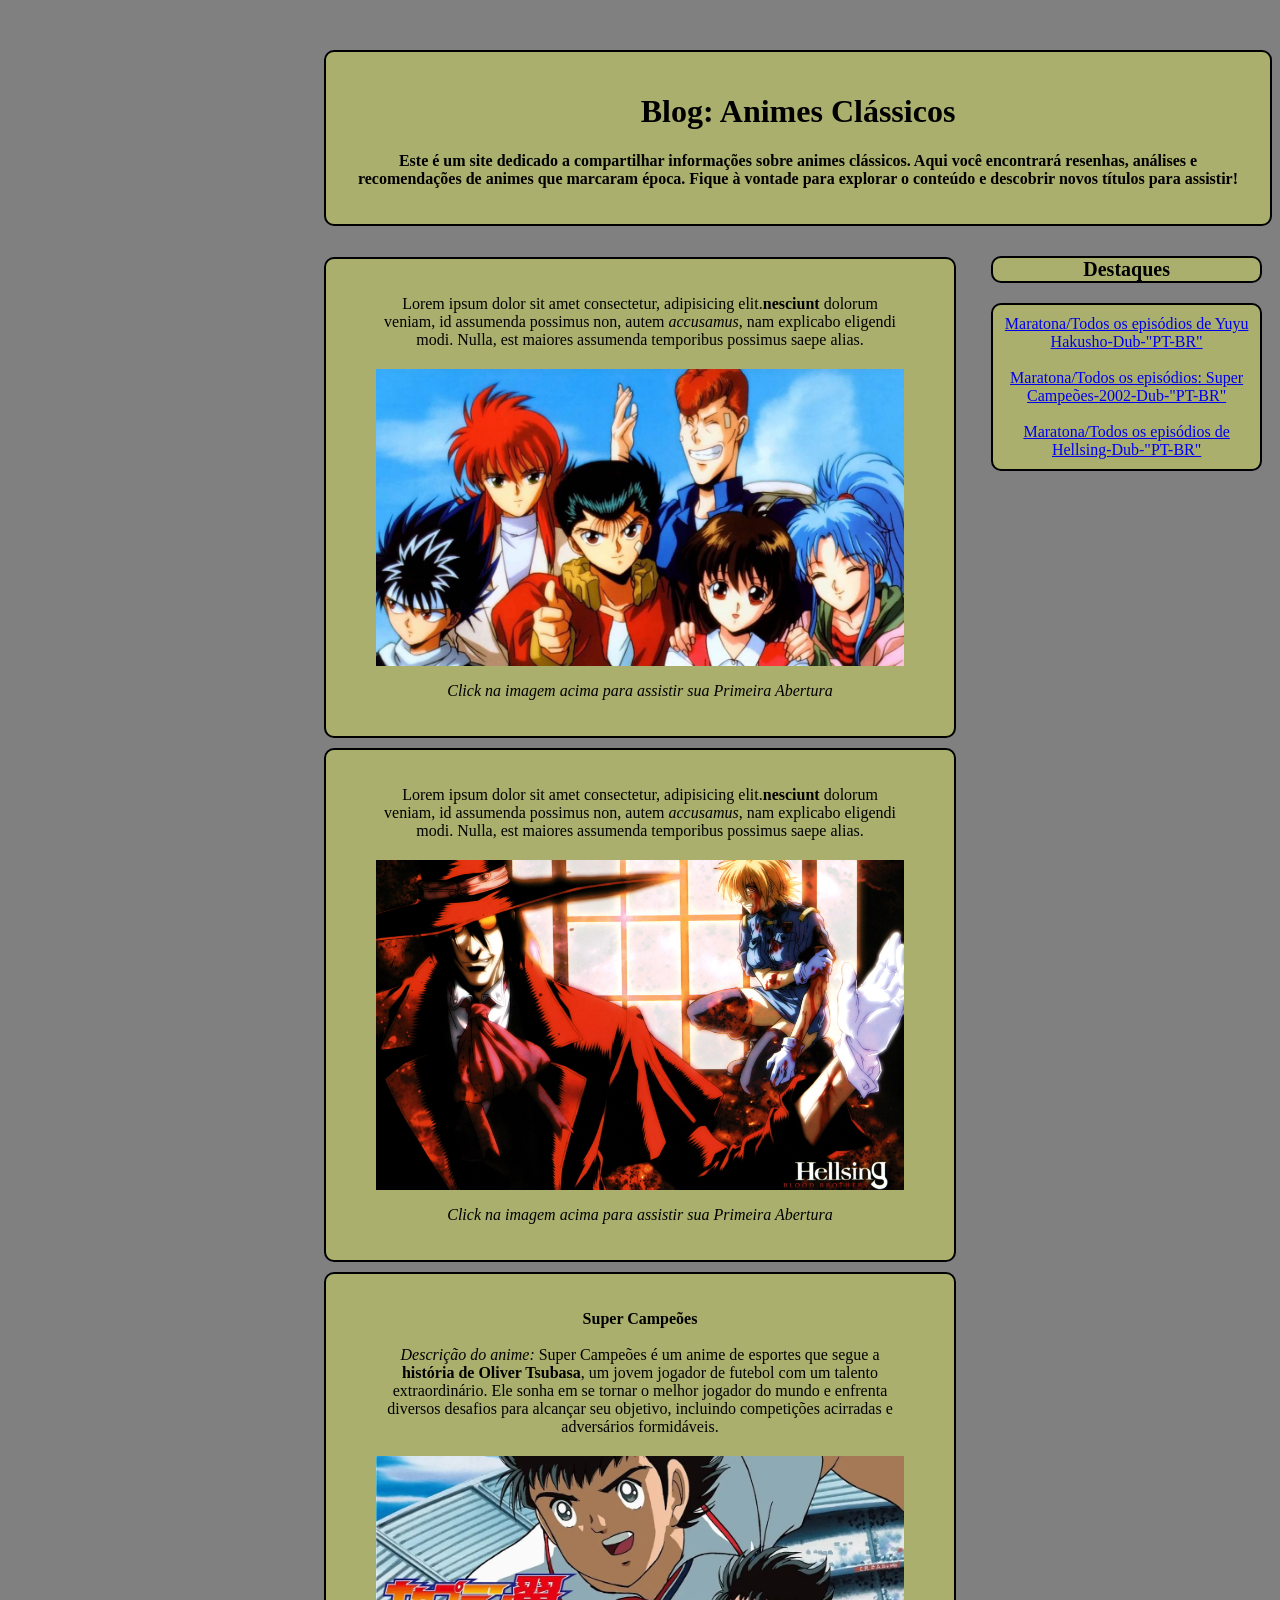
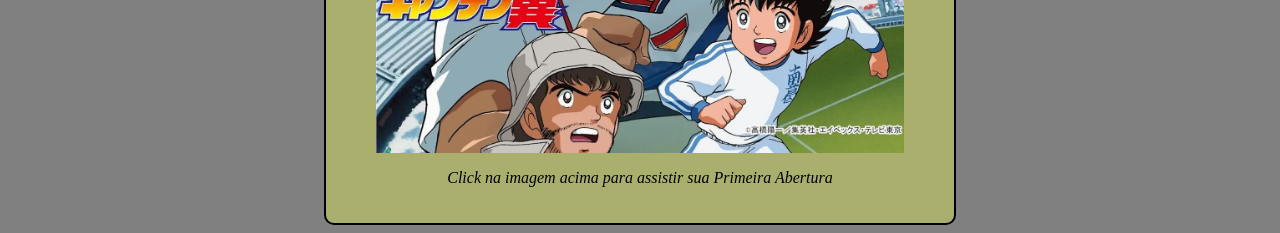
==== Blog-animes-classicos.html @ 2915fcd2 "primeiro upload" ====
<!DOCTYPE html>
<html lang="pt-BR">
<head>
    <meta charset="UTF-8">
    <meta name="viewport" content="width=device-width, initial-scale=1.0">
    <title>Blog: Animes Clássicos</title>
    <link rel="stylesheet" href="cores-aprendizado.css">
</head>
<body class = "background-color">
    <div class="titulo">
        <h1>Blog: Animes Clássicos</h1>
        <p><b>Este é um site dedicado a compartilhar informações sobre animes clássicos. Aqui você encontrará resenhas, análises e recomendações de animes que marcaram época. Fique à vontade para explorar o conteúdo e descobrir novos títulos para assistir!</b></p>
    </div>
            <div class="destaque">
            <p class="text-destaque"> <Strong>Destaques</Strong></p>
            <p class="pdestaque">
            <a href="https://www.youtube.com/playlist?list=PLulOJ0KWTx8jgOb2ONXXVSuX3ObdVa0zt" target="_blank"> Maratona/Todos os episódios de Yuyu Hakusho-Dub-"PT-BR"</a><br><br><a href="https://www.youtube.com/playlist?list=PLulOJ0KWTx8jgOb2ONXXVSuX3ObdVa0zt" target="_blank"> Maratona/Todos os episódios: Super Campeões-2002-Dub-"PT-BR"</a><br><br><a href="https://www.youtube.com/playlist?list=PLJPpV8GR7nq01PrLAZra3_oVSATttS6ve" target="_blank">Maratona/Todos os episódios de Hellsing-Dub-"PT-BR" </a>
        </div>
            
        
    <!-- Strong é uma tag que deixa o texto em negrito , porém com o principal intuito de exclamar a palavra ou frase --> <!-- O <b></b> deixa o texto em negrito só para destacar -->
     
    <div class="p1">
    <p > Lorem ipsum dolor sit amet consectetur, adipisicing elit.<strong>nesciunt </strong>dolorum veniam, id assumenda possimus non, autem <em>accusamus</em>, nam explicabo eligendi modi. Nulla, est maiores assumenda temporibus possimus saepe alias.

    <a href="https://www.youtube.com/watch?v=nbI1azBBVKo&list=RDnbI1azBBVKo&start_radio=1" target="_blank">
        <img class="anime-img" src="yuyu-hakusho.jpeg" alt="desenho de um personagem de anime">
    </a>
    </p>
    <p><em>Click na imagem acima para assistir sua Primeira Abertura</em></p>
    
    </div>

        <div class="p1">
    <p> Lorem ipsum dolor sit amet consectetur, adipisicing elit.<strong>nesciunt </strong>dolorum veniam, id assumenda possimus non, autem <em>accusamus</em>, nam explicabo eligendi modi. Nulla, est maiores assumenda temporibus possimus saepe alias.

    <a href="https://www.youtube.com/watch?v=rBPegoYoD9Q&list=RDrBPegoYoD9Q&start_radio=1" target="_blank">
        <img class="anime-img" src="Hellsing.jpg" alt="personagem de anime Hellsing, Alucard e Seras Victoria">
    </a>
    </p>
    <p><em>Click na imagem acima para assistir sua Primeira Abertura</em></p>
   
    </div>

        <div class="p1">
    <p > <Strong>Super Campeões</Strong><br><BR>
        <em>Descrição do anime:</em> Super Campeões é um anime de esportes que segue a <b>história de Oliver Tsubasa</b>, um jovem jogador de futebol com um talento extraordinário. Ele sonha em se tornar o melhor jogador do mundo e enfrenta diversos desafios para alcançar seu objetivo, incluindo competições acirradas e adversários formidáveis.

    <a href="https://www.youtube.com/watch?v=MFaApRFYn6M&list=RDMFaApRFYn6M&start_radio=1" target="_blank">
        <img class="anime-img" src="Super-Campeões-2002.webp" alt="desenho de um personagem de anime">
    </a>
    </p>
    <p><em>Click na imagem acima para assistir sua Primeira Abertura</em></p>
    
    </div>

</body>
</html>
---- cores-aprendizado.css ----
:root {
    --green: #00FF00;
    --white: #FFFFFF;
    --black: #000000;
    --blue: #1f9fe9;
    --dourado: #b3b96ad5;
    --gray: #808080;
}

.background-color{
    background: var(--gray);
}

.titulo{
    padding: 20px;
    text-align: center;
    color: var(--black);
    background: var(--dourado);
    margin-top: 50px;
    margin-left: 25%;
    margin-right: 0%;
    border: 2px solid black;;
    border-radius: 10px;
}

.destaque{
    padding: 10px;
    margin-left: 77%;
    margin-right: 0px;
    height: 1px;
}

.text-destaque{
    text-align: center;
    font-size: 20px;
    background: var(--dourado);
    margin-top: 20px;
    border: 2px solid black;;
    border-radius: 10px;
}

.pdestaque{
    padding: 10px;
    text-align: center;
    color: var(--white);
    background: var(--dourado);
    margin-top: 5px;
    margin-left: 0%;
    margin-right: 0%;
    border: 2px solid black;
    border-radius: 10px;
    display: block;
    max-width: 100%;
    height: auto;
    text-decoration-line: none;
}

.p1{
    padding: 20px;
    text-align: center;
    color: var(--black);
    background: var(--dourado);
    margin-top: 10px;
    margin-left: 25%;
    margin-right: 25%;
    padding-left: 50px;
    padding-right: 50px;
    border: 2px solid black;
    border-radius: 10px;
}

.anime-img{
    margin-top: 20px;
    max-width: 100%;
    height: auto;
    display:block;
}
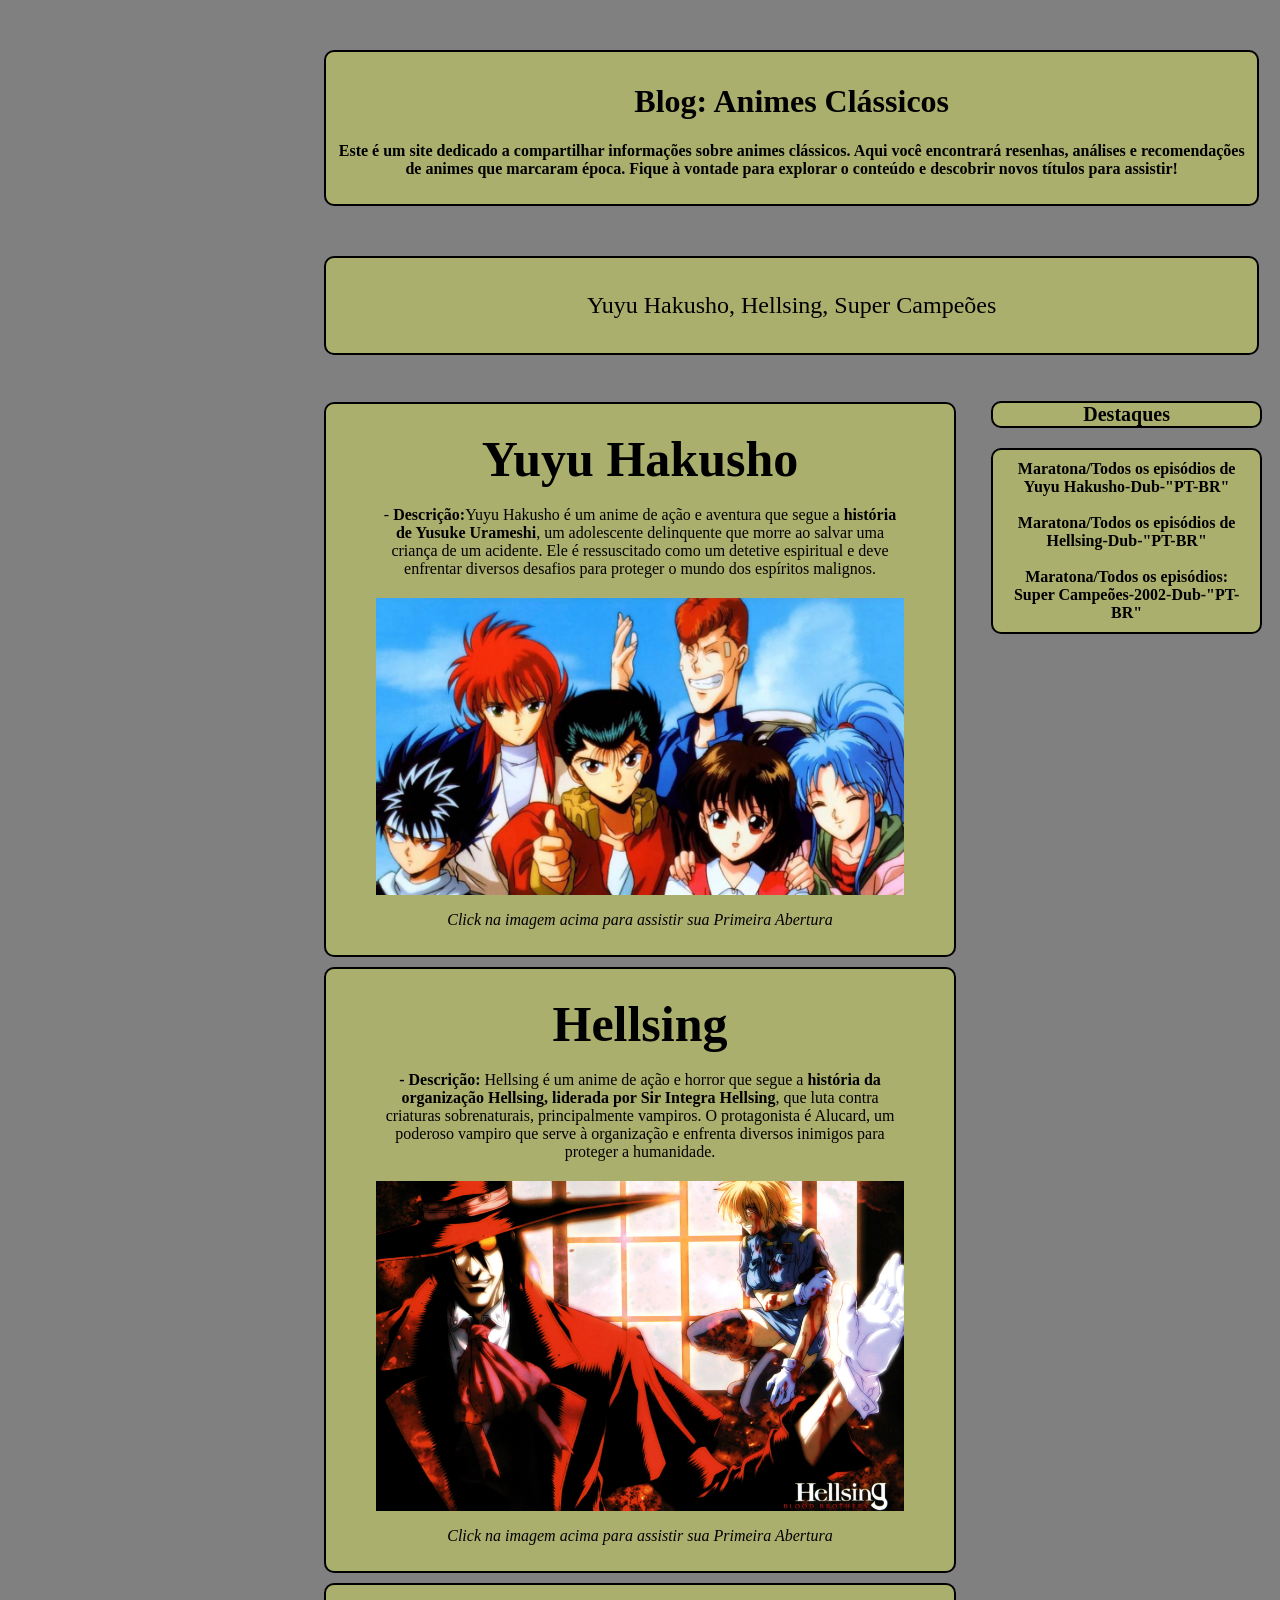
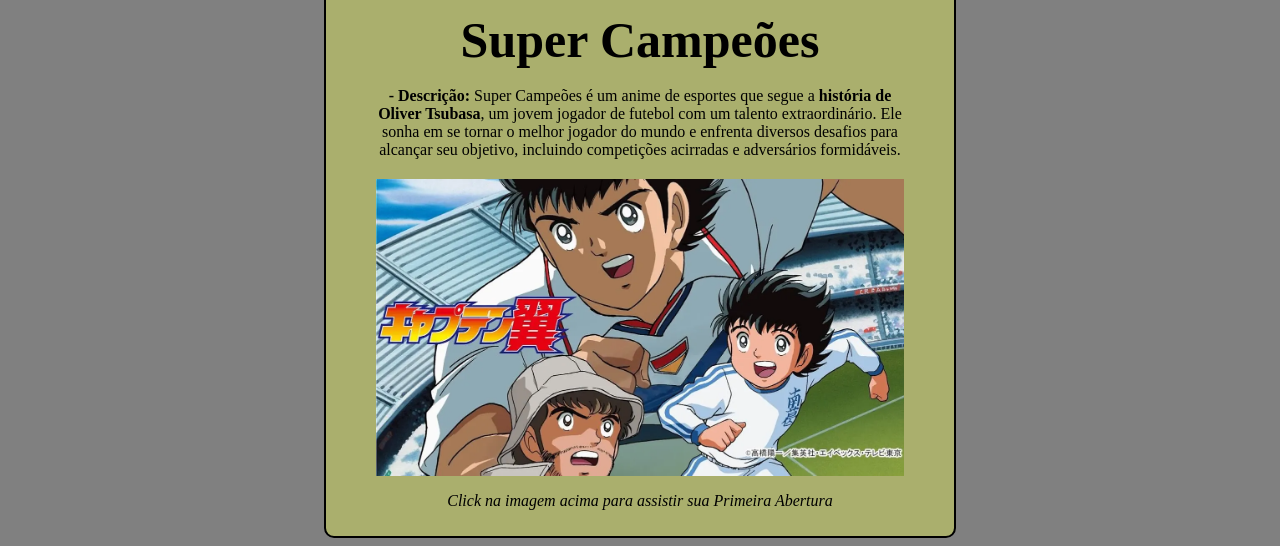
==== commit a2d1826f: "Finalizando upload 16/05" ====
--- a/Blog-animes-classicos.html
+++ b/Blog-animes-classicos.html
@@ -11,29 +11,37 @@
         <h1>Blog: Animes Clássicos</h1>
         <p><b>Este é um site dedicado a compartilhar informações sobre animes clássicos. Aqui você encontrará resenhas, análises e recomendações de animes que marcaram época. Fique à vontade para explorar o conteúdo e descobrir novos títulos para assistir!</b></p>
     </div>
-            <div class="destaque">
+
+    <menu class="titulo">
+            <p style="font-size: 24px;">Yuyu Hakusho, Hellsing, Super Campeões</p>
+    </menu>
+
+        <div class="destaque">
             <p class="text-destaque"> <Strong>Destaques</Strong></p>
             <p class="pdestaque">
-            <a href="https://www.youtube.com/playlist?list=PLulOJ0KWTx8jgOb2ONXXVSuX3ObdVa0zt" target="_blank"> Maratona/Todos os episódios de Yuyu Hakusho-Dub-"PT-BR"</a><br><br><a href="https://www.youtube.com/playlist?list=PLulOJ0KWTx8jgOb2ONXXVSuX3ObdVa0zt" target="_blank"> Maratona/Todos os episódios: Super Campeões-2002-Dub-"PT-BR"</a><br><br><a href="https://www.youtube.com/playlist?list=PLJPpV8GR7nq01PrLAZra3_oVSATttS6ve" target="_blank">Maratona/Todos os episódios de Hellsing-Dub-"PT-BR" </a>
+            <a class= "link_maratona" href="https://www.youtube.com/playlist?list=PLulOJ0KWTx8jgOb2ONXXVSuX3ObdVa0zt" target="_blank"> Maratona/Todos os episódios de Yuyu Hakusho-Dub-"PT-BR"</a><br><br><a class= "link_maratona" href="https://www.youtube.com/playlist?list=PLJPpV8GR7nq01PrLAZra3_oVSATttS6ve" target="_blank">Maratona/Todos os episódios de Hellsing-Dub-"PT-BR"</a><br><br><a class= "link_maratona" href="https://www.youtube.com/playlist?list=PL-t1336xq7yni3p57sekPsuQtIO1fdJol" target="_blank"> Maratona/Todos os episódios: Super Campeões-2002-Dub-"PT-BR" </a></p>
+            
         </div>
             
         
     <!-- Strong é uma tag que deixa o texto em negrito , porém com o principal intuito de exclamar a palavra ou frase --> <!-- O <b></b> deixa o texto em negrito só para destacar -->
      
     <div class="p1">
-    <p > Lorem ipsum dolor sit amet consectetur, adipisicing elit.<strong>nesciunt </strong>dolorum veniam, id assumenda possimus non, autem <em>accusamus</em>, nam explicabo eligendi modi. Nulla, est maiores assumenda temporibus possimus saepe alias.
+    <p><strong><span style=" font-size: 50px;">Yuyu Hakusho</span></strong><br><br>  - <strong>Descrição:</strong>Yuyu Hakusho é um anime de ação e aventura que segue a <b>história de Yusuke Urameshi</b>, um adolescente delinquente que morre ao salvar uma criança de um acidente. Ele é ressuscitado como um detetive espiritual e deve enfrentar diversos desafios para proteger o mundo dos espíritos malignos.
+    
+    <br>
 
     <a href="https://www.youtube.com/watch?v=nbI1azBBVKo&list=RDnbI1azBBVKo&start_radio=1" target="_blank">
         <img class="anime-img" src="yuyu-hakusho.jpeg" alt="desenho de um personagem de anime">
-    </a>
-    </p>
+    </a></p>
+
     <p><em>Click na imagem acima para assistir sua Primeira Abertura</em></p>
     
     </div>
 
         <div class="p1">
-    <p> Lorem ipsum dolor sit amet consectetur, adipisicing elit.<strong>nesciunt </strong>dolorum veniam, id assumenda possimus non, autem <em>accusamus</em>, nam explicabo eligendi modi. Nulla, est maiores assumenda temporibus possimus saepe alias.
-
+    <p> <Strong><span style=" font-size: 50px;">Hellsing</span></Strong><br><br>
+        <strong>- Descrição:</strong> Hellsing é um anime de ação e horror que segue a <b>história da organização Hellsing, liderada por Sir Integra Hellsing</b>, que luta contra criaturas sobrenaturais, principalmente vampiros. O protagonista é Alucard, um poderoso vampiro que serve à organização e enfrenta diversos inimigos para proteger a humanidade.
     <a href="https://www.youtube.com/watch?v=rBPegoYoD9Q&list=RDrBPegoYoD9Q&start_radio=1" target="_blank">
         <img class="anime-img" src="Hellsing.jpg" alt="personagem de anime Hellsing, Alucard e Seras Victoria">
     </a>
@@ -43,8 +51,8 @@
     </div>
 
         <div class="p1">
-    <p > <Strong>Super Campeões</Strong><br><BR>
-        <em>Descrição do anime:</em> Super Campeões é um anime de esportes que segue a <b>história de Oliver Tsubasa</b>, um jovem jogador de futebol com um talento extraordinário. Ele sonha em se tornar o melhor jogador do mundo e enfrenta diversos desafios para alcançar seu objetivo, incluindo competições acirradas e adversários formidáveis.
+    <p > <Strong><span style=" font-size: 50px;">Super Campeões</span></Strong><br><br>
+        <strong>- Descrição:</strong> Super Campeões é um anime de esportes que segue a <b>história de Oliver Tsubasa</b>, um jovem jogador de futebol com um talento extraordinário. Ele sonha em se tornar o melhor jogador do mundo e enfrenta diversos desafios para alcançar seu objetivo, incluindo competições acirradas e adversários formidáveis.
 
     <a href="https://www.youtube.com/watch?v=MFaApRFYn6M&list=RDMFaApRFYn6M&start_radio=1" target="_blank">
         <img class="anime-img" src="Super-Campeões-2002.webp" alt="desenho de um personagem de anime">
--- a/cores-aprendizado.css
+++ b/cores-aprendizado.css
@@ -12,15 +12,21 @@
 }
 
 .titulo{
-    padding: 20px;
+    padding: 10px;
     text-align: center;
     color: var(--black);
     background: var(--dourado);
     margin-top: 50px;
     margin-left: 25%;
-    margin-right: 0%;
+    margin-right: 1%;
     border: 2px solid black;;
     border-radius: 10px;
+}
+
+.nome-menu{
+    padding: 5px;
+    text-align: center;
+    text-decoration: none;
 }
 
 .destaque{
@@ -32,6 +38,7 @@
 
 .text-destaque{
     text-align: center;
+    font-weight: bold;
     font-size: 20px;
     background: var(--dourado);
     margin-top: 20px;
@@ -42,21 +49,26 @@
 .pdestaque{
     padding: 10px;
     text-align: center;
-    color: var(--white);
+    font-weight: bold;
+    color: var(--black);
     background: var(--dourado);
     margin-top: 5px;
     margin-left: 0%;
-    margin-right: 0%;
+    margin-right: 0px;
     border: 2px solid black;
     border-radius: 10px;
     display: block;
     max-width: 100%;
     height: auto;
-    text-decoration-line: none;
+}
+
+.link_maratona{
+    color: var(--black);
+    text-decoration: none;
 }
 
 .p1{
-    padding: 20px;
+    padding: 10px;
     text-align: center;
     color: var(--black);
     background: var(--dourado);
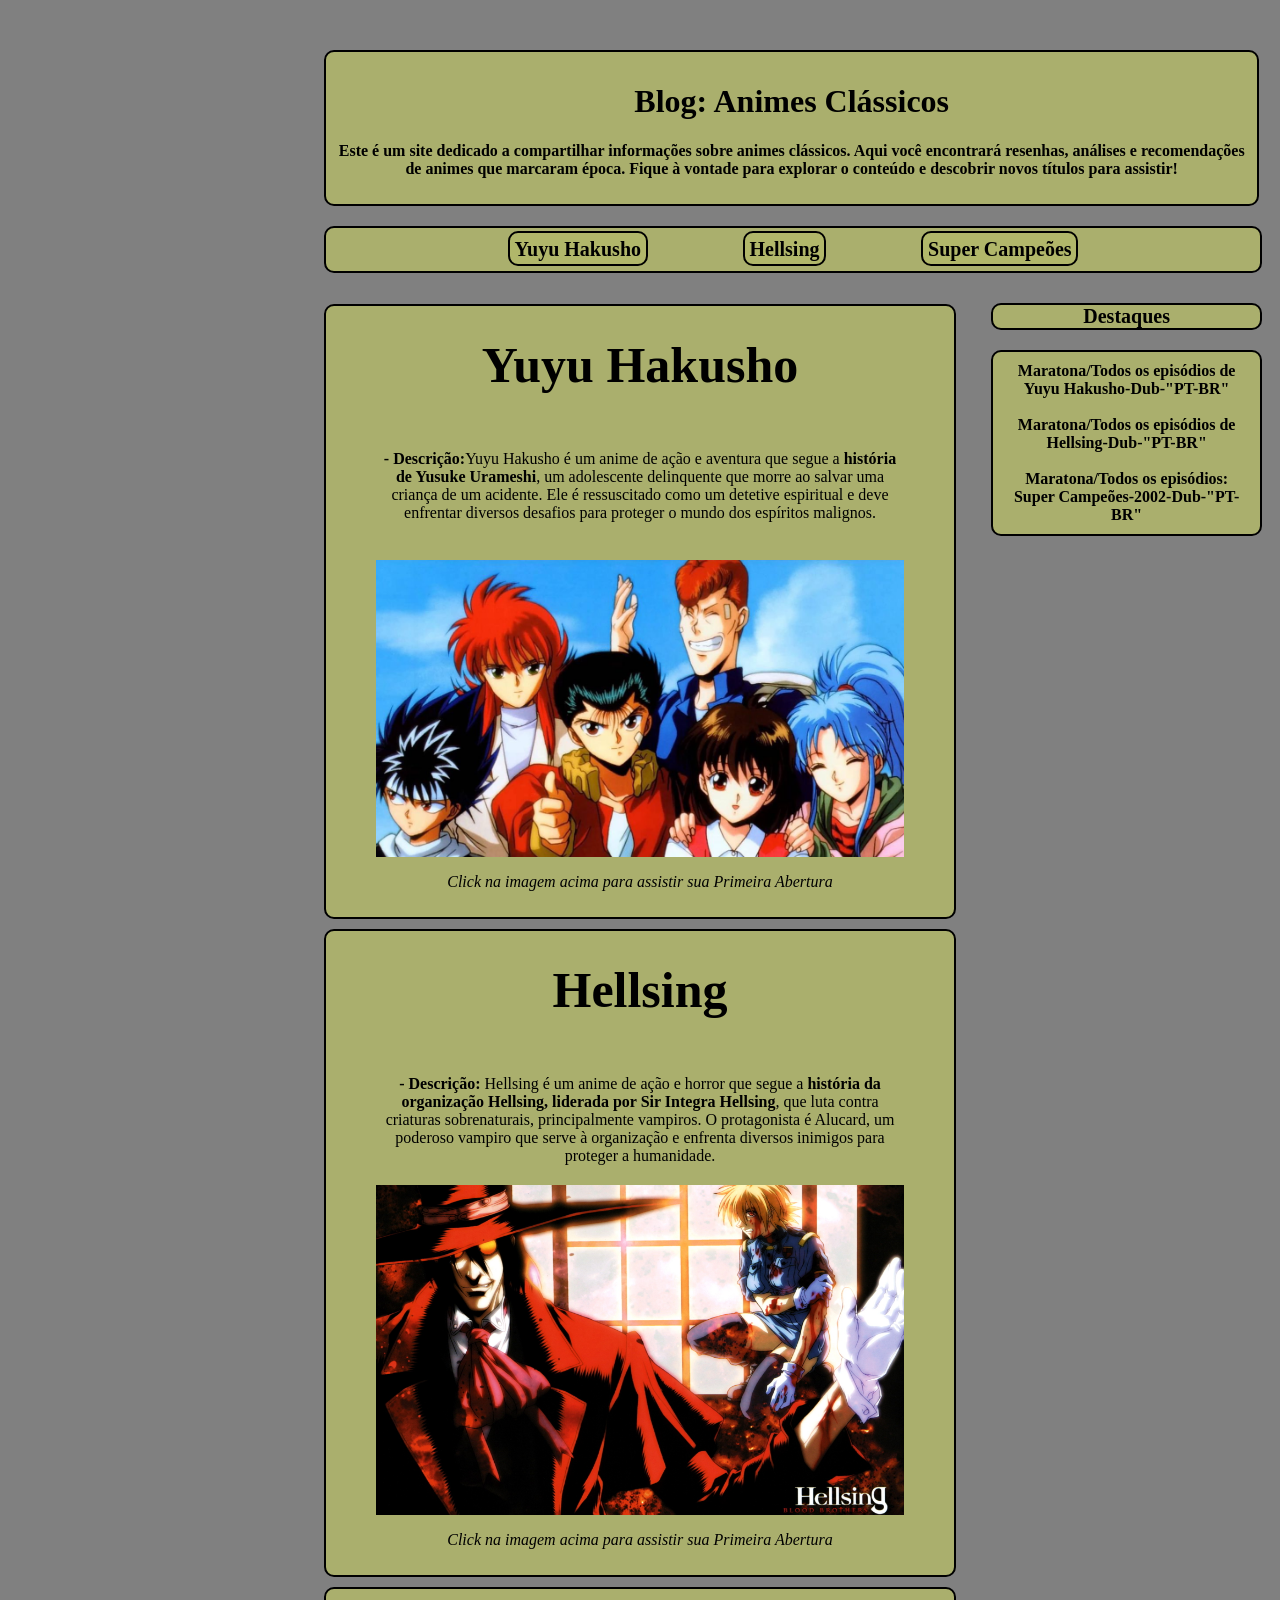
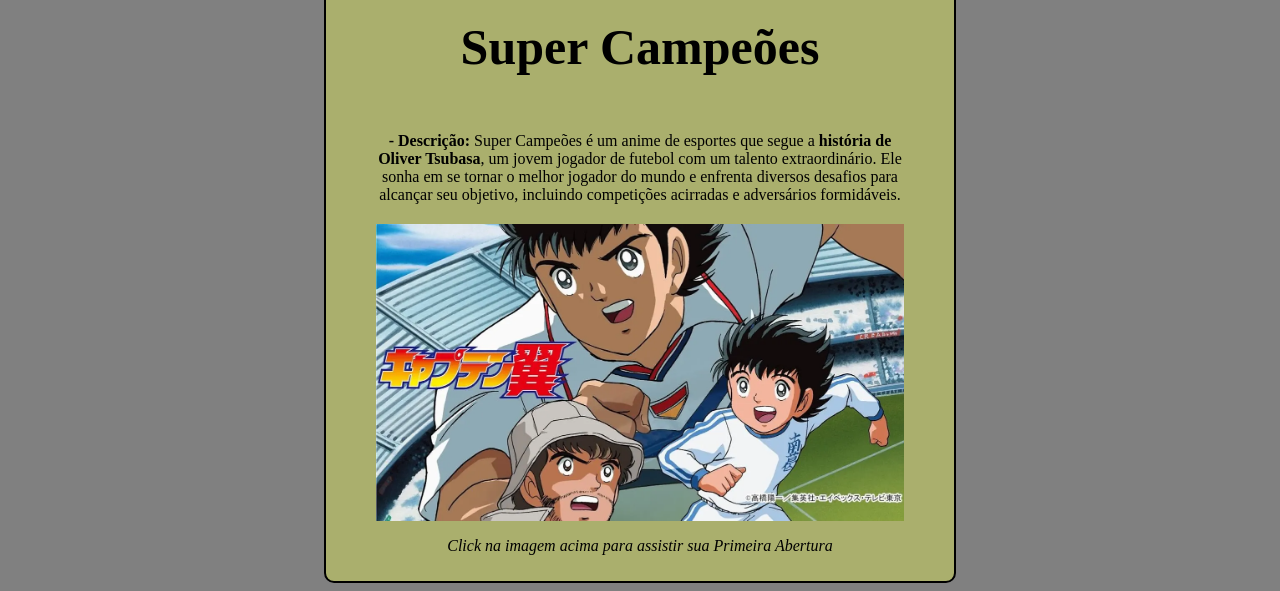
==== commit 499ce308: "17/05, adicionando header/nav/ul/li" ====
--- a/Blog-animes-classicos.html
+++ b/Blog-animes-classicos.html
@@ -12,14 +12,21 @@
         <p><b>Este é um site dedicado a compartilhar informações sobre animes clássicos. Aqui você encontrará resenhas, análises e recomendações de animes que marcaram época. Fique à vontade para explorar o conteúdo e descobrir novos títulos para assistir!</b></p>
     </div>
 
-    <menu class="titulo">
-            <p style="font-size: 24px;">Yuyu Hakusho, Hellsing, Super Campeões</p>
-    </menu>
+        <div class="heading">
+        <header class="header">
+            <nav>   
+                <a class="botao-estilizado" href="#yuyu-hakusho" target="_self">Yuyu Hakusho</a>
+                <a class="botao-estilizado" href="#hellsing" target="_self">Hellsing</a>
+                <a class="botao-estilizado" href="#super-campeoes" target="_self">Super Campeões</a>
+            </nav>
+        </header>
+        </div>
 
         <div class="destaque">
+            
             <p class="text-destaque"> <Strong>Destaques</Strong></p>
-            <p class="pdestaque">
-            <a class= "link_maratona" href="https://www.youtube.com/playlist?list=PLulOJ0KWTx8jgOb2ONXXVSuX3ObdVa0zt" target="_blank"> Maratona/Todos os episódios de Yuyu Hakusho-Dub-"PT-BR"</a><br><br><a class= "link_maratona" href="https://www.youtube.com/playlist?list=PLJPpV8GR7nq01PrLAZra3_oVSATttS6ve" target="_blank">Maratona/Todos os episódios de Hellsing-Dub-"PT-BR"</a><br><br><a class= "link_maratona" href="https://www.youtube.com/playlist?list=PL-t1336xq7yni3p57sekPsuQtIO1fdJol" target="_blank"> Maratona/Todos os episódios: Super Campeões-2002-Dub-"PT-BR" </a></p>
+            <aside class="pdestaque">
+            <a class= "link_maratona" href="https://www.youtube.com/playlist?list=PLulOJ0KWTx8jgOb2ONXXVSuX3ObdVa0zt" target="_blank"> Maratona/Todos os episódios de Yuyu Hakusho-Dub-"PT-BR"</a><br><br><a class= "link_maratona" href="https://www.youtube.com/playlist?list=PLJPpV8GR7nq01PrLAZra3_oVSATttS6ve" target="_blank">Maratona/Todos os episódios de Hellsing-Dub-"PT-BR"</a><br><br><a class= "link_maratona" href="https://www.youtube.com/playlist?list=PL-t1336xq7yni3p57sekPsuQtIO1fdJol" target="_blank"> Maratona/Todos os episódios: Super Campeões-2002-Dub-"PT-BR" </a></aside>
             
         </div>
             
@@ -27,37 +34,39 @@
     <!-- Strong é uma tag que deixa o texto em negrito , porém com o principal intuito de exclamar a palavra ou frase --> <!-- O <b></b> deixa o texto em negrito só para destacar -->
      
     <div class="p1">
-    <p><strong><span style=" font-size: 50px;">Yuyu Hakusho</span></strong><br><br>  - <strong>Descrição:</strong>Yuyu Hakusho é um anime de ação e aventura que segue a <b>história de Yusuke Urameshi</b>, um adolescente delinquente que morre ao salvar uma criança de um acidente. Ele é ressuscitado como um detetive espiritual e deve enfrentar diversos desafios para proteger o mundo dos espíritos malignos.
+    <article><h2 id="yuyu-hakusho"><Strong><span style=" font-size: 50px;">Yuyu Hakusho</span></Strong></h2><br><br> <strong>- Descrição:</strong>Yuyu Hakusho é um anime de ação e aventura que segue a <b>história de Yusuke Urameshi</b>, um adolescente delinquente que morre ao salvar uma criança de um acidente. Ele é ressuscitado como um detetive espiritual e deve enfrentar diversos desafios para proteger o mundo dos espíritos malignos.
+    </article>
     
     <br>
 
     <a href="https://www.youtube.com/watch?v=nbI1azBBVKo&list=RDnbI1azBBVKo&start_radio=1" target="_blank">
         <img class="anime-img" src="yuyu-hakusho.jpeg" alt="desenho de um personagem de anime">
-    </a></p>
+    </a>
 
-    <p><em>Click na imagem acima para assistir sua Primeira Abertura</em></p>
+    <p id="Yuyu"><em>Click na imagem acima para assistir sua Primeira Abertura</em></p>
     
     </div>
 
-        <div class="p1">
-    <p> <Strong><span style=" font-size: 50px;">Hellsing</span></Strong><br><br>
+    
+    <div class="p1">
+    <article><h2 id="hellsing"><Strong><span style=" font-size: 50px;">Hellsing</span></Strong></h2><br><br>
         <strong>- Descrição:</strong> Hellsing é um anime de ação e horror que segue a <b>história da organização Hellsing, liderada por Sir Integra Hellsing</b>, que luta contra criaturas sobrenaturais, principalmente vampiros. O protagonista é Alucard, um poderoso vampiro que serve à organização e enfrenta diversos inimigos para proteger a humanidade.
+    </article>
     <a href="https://www.youtube.com/watch?v=rBPegoYoD9Q&list=RDrBPegoYoD9Q&start_radio=1" target="_blank">
         <img class="anime-img" src="Hellsing.jpg" alt="personagem de anime Hellsing, Alucard e Seras Victoria">
     </a>
-    </p>
     <p><em>Click na imagem acima para assistir sua Primeira Abertura</em></p>
    
     </div>
 
-        <div class="p1">
-    <p > <Strong><span style=" font-size: 50px;">Super Campeões</span></Strong><br><br>
+    <div class="p1">
+    <article><h2 id="super-campeoes">
+     <Strong><span style=" font-size: 50px;">Super Campeões</span></Strong></h2><br><br>
         <strong>- Descrição:</strong> Super Campeões é um anime de esportes que segue a <b>história de Oliver Tsubasa</b>, um jovem jogador de futebol com um talento extraordinário. Ele sonha em se tornar o melhor jogador do mundo e enfrenta diversos desafios para alcançar seu objetivo, incluindo competições acirradas e adversários formidáveis.
-
+    </article>
     <a href="https://www.youtube.com/watch?v=MFaApRFYn6M&list=RDMFaApRFYn6M&start_radio=1" target="_blank">
         <img class="anime-img" src="Super-Campeões-2002.webp" alt="desenho de um personagem de anime">
     </a>
-    </p>
     <p><em>Click na imagem acima para assistir sua Primeira Abertura</em></p>
     
     </div>
--- a/cores-aprendizado.css
+++ b/cores-aprendizado.css
@@ -23,10 +23,35 @@
     border-radius: 10px;
 }
 
-.nome-menu{
-    padding: 5px;
+.heading{
+    padding: 10px;
     text-align: center;
-    text-decoration: none;
+    color: var(--black);
+    background: var(--dourado);
+    margin-top: 20px;
+    margin-left: 25%;
+    margin-right: 10px;
+    border:#000000 2px solid;
+    border-radius: 10px;
+}
+
+.header{
+    position:;
+}
+
+.botao-estilizado{
+     background-color: var(--dourado);
+    color: var(--black);
+    border-radius: 10px;
+    border: 2px solid black;
+    text-align: center;
+    text-decoration-line: none;
+    font-weight: bold;
+    font-size: 20px;
+    padding: 0.5%;
+    margin-right: 5%;
+    margin-left: 5%;
+
 }
 
 .destaque{
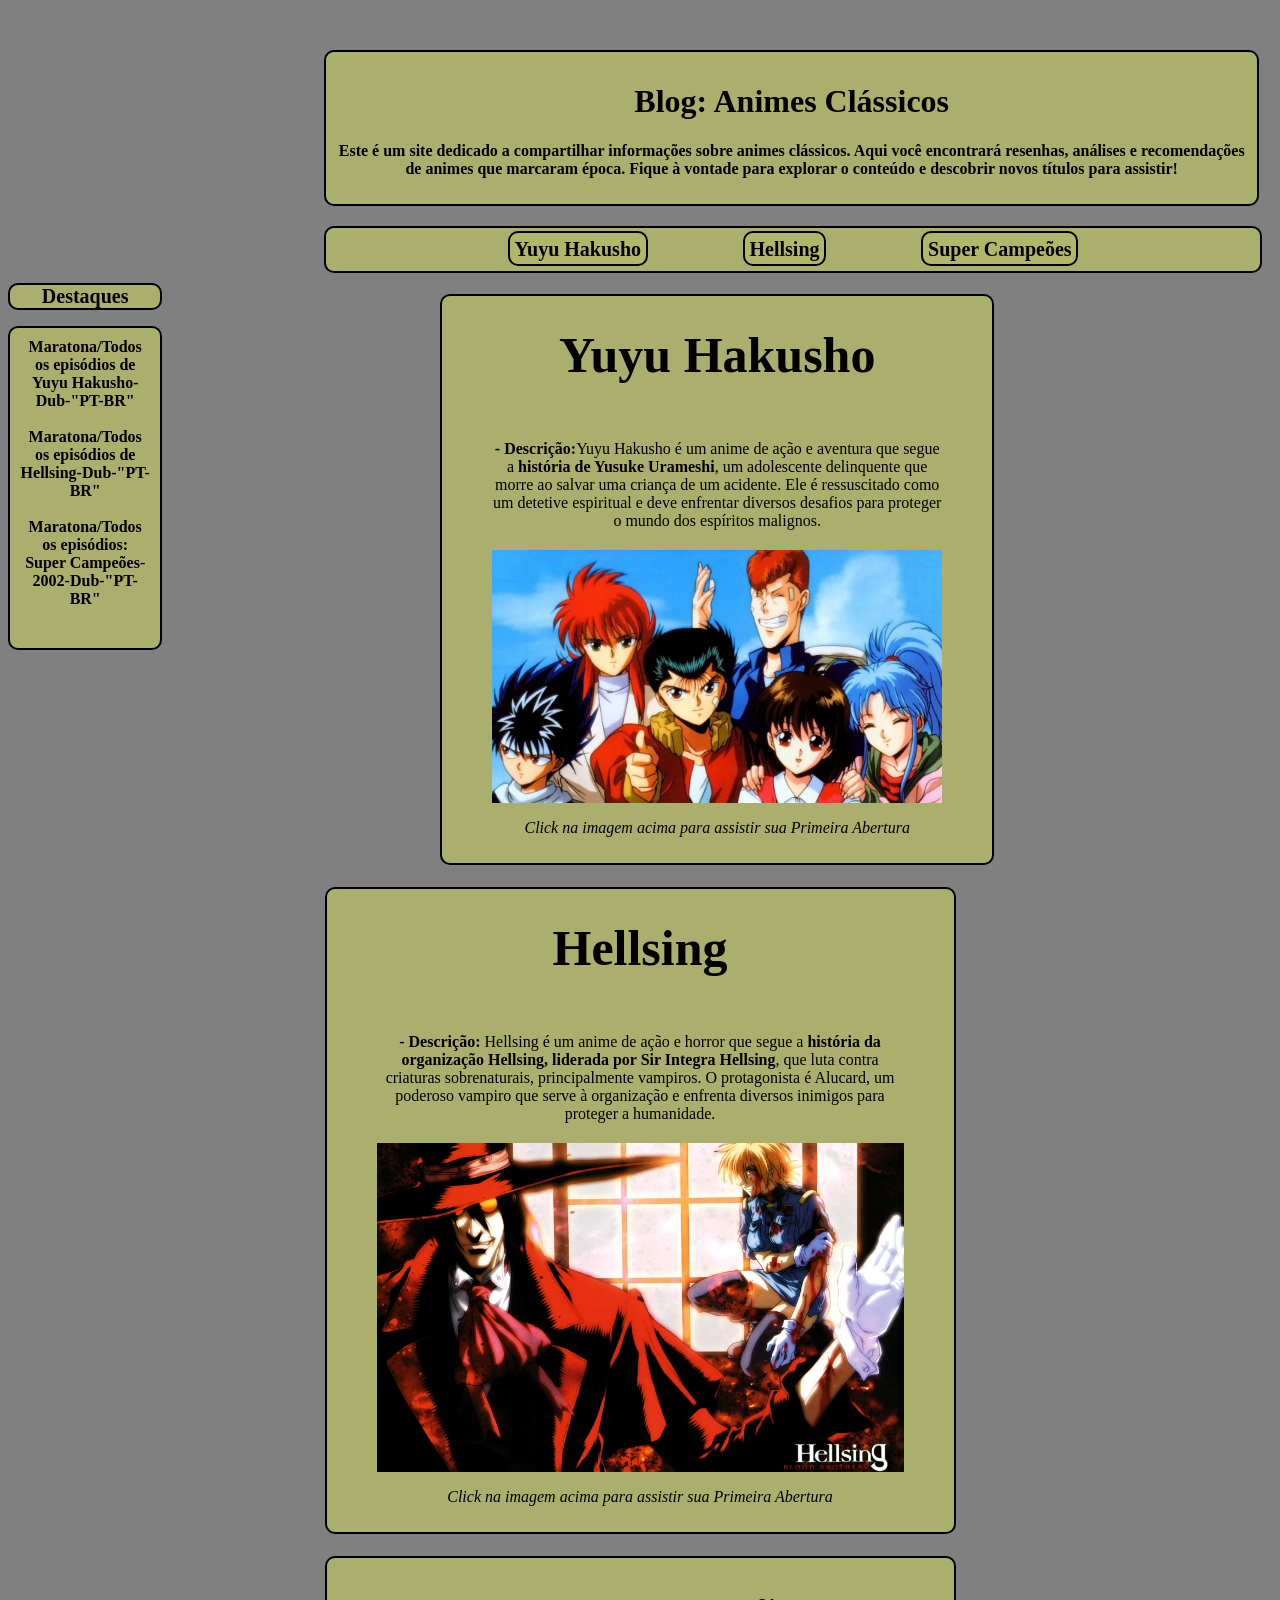
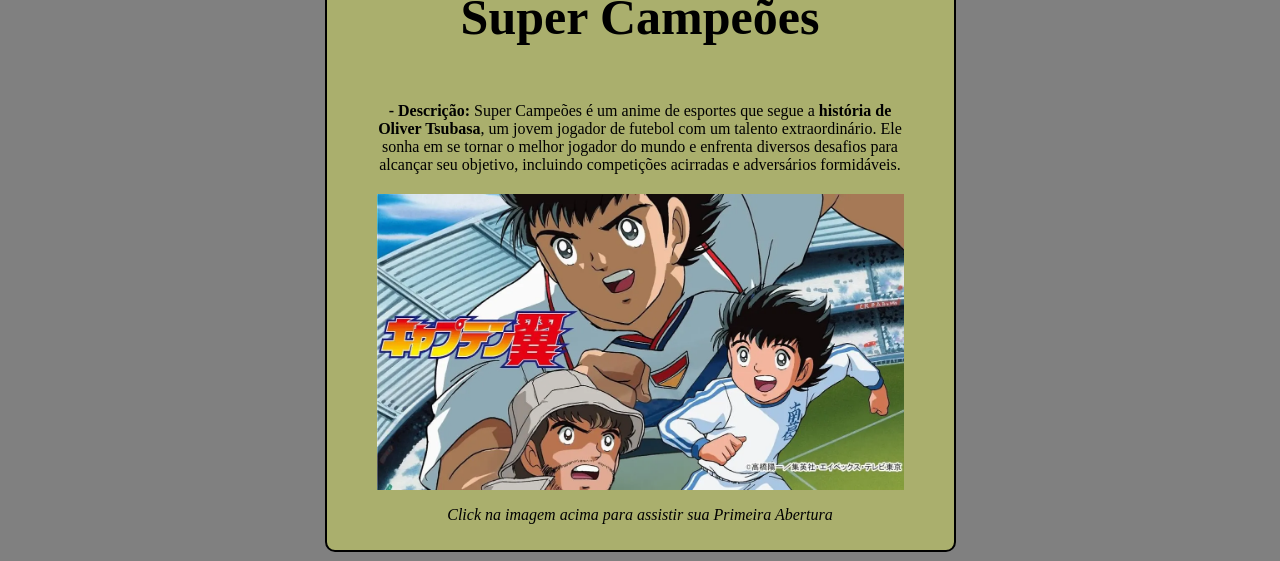
==== commit c7465ddc: "upload" ====
--- a/Blog-animes-classicos.html
+++ b/Blog-animes-classicos.html
@@ -21,53 +21,52 @@
             </nav>
         </header>
         </div>
-
+    <div class="conjunto-dp">
         <div class="destaque">
             
-            <p class="text-destaque"> <Strong>Destaques</Strong></p>
+            <h2> <Strong>Destaques</Strong></h2>
             <aside class="pdestaque">
             <a class= "link_maratona" href="https://www.youtube.com/playlist?list=PLulOJ0KWTx8jgOb2ONXXVSuX3ObdVa0zt" target="_blank"> Maratona/Todos os episódios de Yuyu Hakusho-Dub-"PT-BR"</a><br><br><a class= "link_maratona" href="https://www.youtube.com/playlist?list=PLJPpV8GR7nq01PrLAZra3_oVSATttS6ve" target="_blank">Maratona/Todos os episódios de Hellsing-Dub-"PT-BR"</a><br><br><a class= "link_maratona" href="https://www.youtube.com/playlist?list=PL-t1336xq7yni3p57sekPsuQtIO1fdJol" target="_blank"> Maratona/Todos os episódios: Super Campeões-2002-Dub-"PT-BR" </a></aside>
-            
+        </div>
+        <div class="p1">
+        <article><h2 id="yuyu-hakusho"><Strong><span style=" font-size: 50px;">Yuyu Hakusho</span></Strong></h2><br><br> <strong>- Descrição:</strong>Yuyu Hakusho é um anime de ação e aventura que segue a <b>história de Yusuke Urameshi</b>, um adolescente delinquente que morre ao salvar uma criança de um acidente. Ele é ressuscitado como um detetive espiritual e deve enfrentar diversos desafios para proteger o mundo dos espíritos malignos.
+        <br>
+
+        <a href="https://www.youtube.com/watch?v=nbI1azBBVKo&list=RDnbI1azBBVKo&start_radio=1" target="_blank">
+            <img class="anime-img" src="yuyu-hakusho.jpeg" alt="desenho de um personagem de anime">
+        </a>
+
+        <p id="Yuyu"><em>Click na imagem acima para assistir sua Primeira Abertura</em></p>
+        </article>
         </div>
             
+    </div>
+    
         
     <!-- Strong é uma tag que deixa o texto em negrito , porém com o principal intuito de exclamar a palavra ou frase --> <!-- O <b></b> deixa o texto em negrito só para destacar -->
-     
-    <div class="p1">
-    <article><h2 id="yuyu-hakusho"><Strong><span style=" font-size: 50px;">Yuyu Hakusho</span></Strong></h2><br><br> <strong>- Descrição:</strong>Yuyu Hakusho é um anime de ação e aventura que segue a <b>história de Yusuke Urameshi</b>, um adolescente delinquente que morre ao salvar uma criança de um acidente. Ele é ressuscitado como um detetive espiritual e deve enfrentar diversos desafios para proteger o mundo dos espíritos malignos.
-    </article>
-    
-    <br>
-
-    <a href="https://www.youtube.com/watch?v=nbI1azBBVKo&list=RDnbI1azBBVKo&start_radio=1" target="_blank">
-        <img class="anime-img" src="yuyu-hakusho.jpeg" alt="desenho de um personagem de anime">
-    </a>
-
-    <p id="Yuyu"><em>Click na imagem acima para assistir sua Primeira Abertura</em></p>
-    
-    </div>
-
     
     <div class="p1">
     <article><h2 id="hellsing"><Strong><span style=" font-size: 50px;">Hellsing</span></Strong></h2><br><br>
         <strong>- Descrição:</strong> Hellsing é um anime de ação e horror que segue a <b>história da organização Hellsing, liderada por Sir Integra Hellsing</b>, que luta contra criaturas sobrenaturais, principalmente vampiros. O protagonista é Alucard, um poderoso vampiro que serve à organização e enfrenta diversos inimigos para proteger a humanidade.
-    </article>
-    <a href="https://www.youtube.com/watch?v=rBPegoYoD9Q&list=RDrBPegoYoD9Q&start_radio=1" target="_blank">
+        <br>
+        <a href="https://www.youtube.com/watch?v=rBPegoYoD9Q&list=RDrBPegoYoD9Q&start_radio=1" target="_blank">
         <img class="anime-img" src="Hellsing.jpg" alt="personagem de anime Hellsing, Alucard e Seras Victoria">
-    </a>
-    <p><em>Click na imagem acima para assistir sua Primeira Abertura</em></p>
-   
+        </a>
+        <p><em>Click na imagem acima para assistir sua Primeira Abertura</em></p>
+        </article>
+    
     </div>
 
     <div class="p1">
-    <article><h2 id="super-campeoes">
-     <Strong><span style=" font-size: 50px;">Super Campeões</span></Strong></h2><br><br>
+        <article><h2 id="super-campeoes">
+        <Strong><span style=" font-size: 50px;">Super Campeões</span></Strong></h2><br><br>
         <strong>- Descrição:</strong> Super Campeões é um anime de esportes que segue a <b>história de Oliver Tsubasa</b>, um jovem jogador de futebol com um talento extraordinário. Ele sonha em se tornar o melhor jogador do mundo e enfrenta diversos desafios para alcançar seu objetivo, incluindo competições acirradas e adversários formidáveis.
-    </article>
-    <a href="https://www.youtube.com/watch?v=MFaApRFYn6M&list=RDMFaApRFYn6M&start_radio=1" target="_blank">
+        <br>
+        <a href="https://www.youtube.com/watch?v=MFaApRFYn6M&list=RDMFaApRFYn6M&start_radio=1" target="_blank">
         <img class="anime-img" src="Super-Campeões-2002.webp" alt="desenho de um personagem de anime">
-    </a>
-    <p><em>Click na imagem acima para assistir sua Primeira Abertura</em></p>
+        </a>
+        <p><em>Click na imagem acima para assistir sua Primeira Abertura</em></p>
+        </article>
     
     </div>
 
--- a/cores-aprendizado.css
+++ b/cores-aprendizado.css
@@ -8,7 +8,7 @@
 }
 
 .background-color{
-    background: var(--gray);
+    background-color: #808080;
 }
 
 .titulo{
@@ -35,10 +35,6 @@
     border-radius: 10px;
 }
 
-.header{
-    position:;
-}
-
 .botao-estilizado{
      background-color: var(--dourado);
     color: var(--black);
@@ -51,27 +47,31 @@
     padding: 0.5%;
     margin-right: 5%;
     margin-left: 5%;
-
 }
 
-.destaque{
-    padding: 10px;
-    margin-left: 77%;
-    margin-right: 0px;
-    height: 1px;
+
+.conjunto-dp {
+    display:flex;
+    
 }
 
-.text-destaque{
+
+.destaque{
+    width: 23%;
+    height: 200%;
+}
+
+.destaque h2{
     text-align: center;
     font-weight: bold;
     font-size: 20px;
     background: var(--dourado);
-    margin-top: 20px;
     border: 2px solid black;;
     border-radius: 10px;
+    margin-top: 10px;
 }
 
-.pdestaque{
+.destaque aside{
     padding: 10px;
     text-align: center;
     font-weight: bold;
@@ -84,15 +84,22 @@
     border-radius: 10px;
     display: block;
     max-width: 100%;
-    height: auto;
+    height: 300px;
 }
 
-.link_maratona{
+.destaque a{
     color: var(--black);
     text-decoration: none;
 }
 
+
 .p1{
+    padding: 1px;
+    margin-top: 10px;
+    display: flex left;
+}
+
+.p1 article{
     padding: 10px;
     text-align: center;
     color: var(--black);
@@ -104,6 +111,7 @@
     padding-right: 50px;
     border: 2px solid black;
     border-radius: 10px;
+    
 }
 
 .anime-img{
